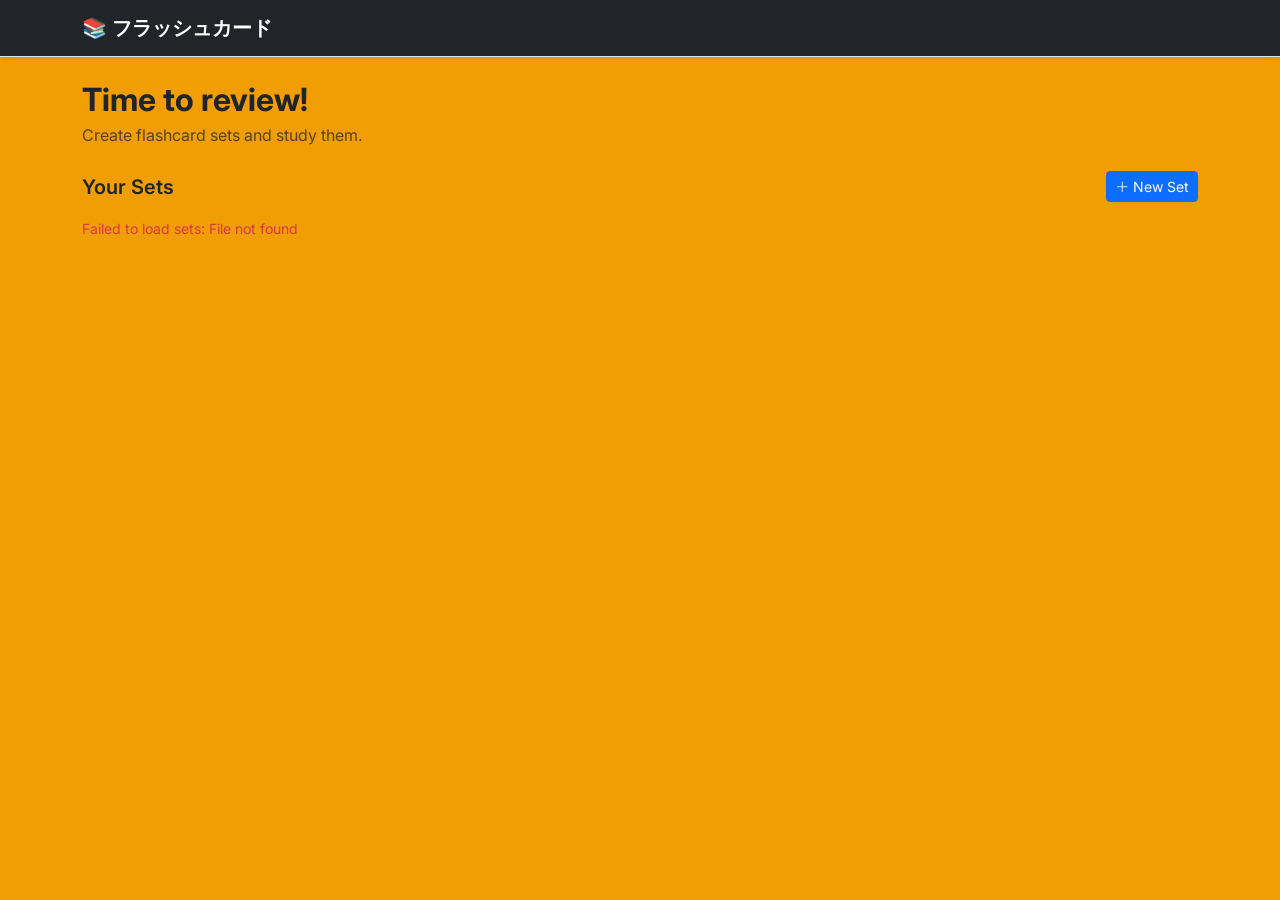
==== index.html @ 1853ccc4 "Changed file names" ====
<!DOCTYPE html>
<html lang="en">
<head>
  <meta charset="UTF-8" />
  <meta name="viewport" content="width=device-width, initial-scale=1.0" />
  <title>Flashcards</title>

  <!-- 📚 emoji favicon via SVG data URI -->
  <link rel="icon" href="data:image/svg+xml,<svg xmlns='http://www.w3.org/2000/svg' viewBox='0 0 100 100'><text y='.9em' font-size='90'>📚</text></svg>" />

  <!-- Inter font -->
  <link rel="stylesheet" href="https://fonts.googleapis.com/css2?family=Inter:wght@400;500;600;700&display=swap" />

  <!-- Bootstrap 5 CSS -->
  <link rel="stylesheet" href="https://cdn.jsdelivr.net/npm/bootstrap@5.3.2/dist/css/bootstrap.min.css" />
  <!-- Bootstrap Icons -->
  <link rel="stylesheet" href="https://cdn.jsdelivr.net/npm/bootstrap-icons@1.11.3/font/bootstrap-icons.min.css" />

  <link rel="stylesheet" href="style.css" />
</head>
<body>

  <!-- ── Navbar ──────────────────────────────────────────── -->
  <nav class="navbar navbar-dark bg-dark border-bottom shadow-sm">
    <div class="container">
      <span class="navbar-brand" id="nav-brand">📚 フラッシュカード</span>
    </div>
  </nav>

  <div class="container py-4">

    <!-- ══════════════════════════════════════════════════════
         VIEW 1 — HOME
    ═══════════════════════════════════════════════════════ -->
    <div id="view-home" class="view">
      <div class="mb-4">
        <h2 class="fw-bold mb-1">Time to review!</h2>
        <p class="text-muted mb-0">Create flashcard sets and study them.</p>
      </div>

      <div class="d-flex align-items-center justify-content-between mb-3">
        <h5 class="fw-semibold mb-0">Your Sets</h5>
        <button class="btn btn-primary btn-sm" id="btn-new-set">
          <i class="bi bi-plus-lg me-1"></i>New Set
        </button>
      </div>

      <div id="sets-grid" class="row g-3">
        <!-- set cards injected here -->
      </div>

      <p id="no-sets-msg" class="no-sets-msg mt-3" style="display:none;">
        No sets yet. Create your first one!
      </p>
    </div>

    <!-- ══════════════════════════════════════════════════════
         VIEW 2 — CREATE / EDIT SET
    ═══════════════════════════════════════════════════════ -->
    <div id="view-edit" class="view">
      <div class="d-flex align-items-center mb-4 gap-2">
        <button class="btn btn-outline-secondary btn-sm" id="edit-back-btn">
          <i class="bi bi-arrow-left"></i> Back
        </button>
        <h4 class="fw-bold mb-0" id="edit-view-title">New Set</h4>
      </div>

      <div class="mb-3" style="max-width:400px;">
        <label class="form-label fw-semibold" for="set-name-input">Set Name</label>
        <input type="text" class="form-control" id="set-name-input" placeholder="e.g. Science Quiz" />
      </div>

      <div class="mb-2">
        <h6 class="fw-semibold">Cards</h6>
      </div>

      <div class="table-responsive mb-2">
        <table class="table card-editor-table align-middle mb-0">
          <thead class="table-light">
            <tr>
              <th style="width:2.5rem;">#</th>
              <th>Question</th>
              <th>Answer</th>
              <th style="width:2.5rem;"></th>
            </tr>
          </thead>
          <tbody id="cards-tbody">
            <!-- rows injected here -->
          </tbody>
        </table>
      </div>

      <button class="btn btn-outline-primary btn-sm mb-4" id="btn-add-card">
        <i class="bi bi-plus-lg me-1"></i>Add Card
      </button>

      <div>
        <button class="btn btn-primary" id="btn-save-set">
          <i class="bi bi-floppy me-1"></i>Save Set
        </button>
        <div id="edit-error" class="text-danger small mt-2" style="display:none;"></div>
      </div>
    </div>

    <!-- ══════════════════════════════════════════════════════
         VIEW 3 — SET DETAIL
    ═══════════════════════════════════════════════════════ -->
    <div id="view-detail" class="view">
      <!-- Top row: back + title LEFT, edit + delete RIGHT -->
      <div class="d-flex align-items-center justify-content-between mb-4 flex-wrap gap-2">
        <div class="d-flex align-items-center gap-2">
          <button class="btn btn-outline-secondary btn-sm" id="detail-back-btn">
            <i class="bi bi-arrow-left"></i> Back
          </button>
          <h4 class="fw-bold mb-0" id="detail-set-title">Set Title</h4>
        </div>
        <div class="d-flex gap-2">
          <button class="btn btn-outline-secondary btn-sm" id="detail-edit-btn">
            <i class="bi bi-pencil me-1"></i>Edit
          </button>
          <button class="btn btn-outline-danger btn-sm" id="detail-delete-btn">
            <i class="bi bi-trash me-1"></i>Delete
          </button>
        </div>
      </div>

      <!-- Mode selection -->
      <div class="row g-3 mb-2">
        <div class="col-6 col-sm-4 col-md-3">
          <div class="mode-card study" id="btn-study-mode">
            <div class="mode-icon"><i class="bi bi-book"></i></div>
            <div class="mode-label">Study Mode</div>
          </div>
        </div>
        <div class="col-6 col-sm-4 col-md-3">
          <div class="mode-card quiz" id="btn-quiz-mode">
            <div class="mode-icon"><i class="bi bi-pencil-square"></i></div>
            <div class="mode-label">Quiz Mode</div>
          </div>
        </div>
      </div>

      <!-- Card count BELOW mode cards -->
      <p class="text-muted small mb-4" id="detail-card-count"></p>

      <!-- Preview table -->
      <h6 class="fw-semibold mb-2">Preview</h6>
      <div class="table-responsive">
        <table class="table preview-table table-sm table-bordered">
          <thead class="table-light">
            <tr>
              <th style="width:2.5rem;">#</th>
              <th>Question</th>
              <th>Answer</th>
            </tr>
          </thead>
          <tbody id="preview-tbody"></tbody>
        </table>
      </div>
      <p id="preview-more" class="text-muted small" style="display:none;"></p>
    </div>

    <!-- ══════════════════════════════════════════════════════
         VIEW 4 — STUDY MODE
    ═══════════════════════════════════════════════════════ -->
    <div id="view-study" class="view">
      <div class="d-flex align-items-center mb-4 gap-2">
        <button class="btn btn-outline-secondary btn-sm" id="study-back-btn">
          <i class="bi bi-arrow-left"></i> Back
        </button>
        <h4 class="fw-bold mb-0">Study Mode</h4>
        <span class="badge bg-secondary ms-2" id="study-progress"></span>
      </div>

      <div class="card-container" id="study-card-container">
        <div class="flashcard-scene" id="study-scene" onclick="App.studyFlip()">
          <div class="flashcard" id="study-card">
            <div class="flashcard-face flashcard-front" id="study-front">
              <span id="study-question"></span>
            </div>
            <div class="flashcard-face flashcard-back" id="study-back">
              <span id="study-answer"></span>
            </div>
          </div>
        </div>
        <p class="hint-text text-center mt-2">Click card to flip</p>
      </div>

      <div class="d-flex justify-content-center gap-3 mt-4">
        <button class="btn btn-outline-secondary" id="study-prev-btn">
          <i class="bi bi-arrow-left me-1"></i>Prev
        </button>
        <button class="btn btn-primary" id="study-next-btn">
          Next<i class="bi bi-arrow-right ms-1"></i>
        </button>
      </div>
    </div>

    <!-- ══════════════════════════════════════════════════════
         VIEW 5 — QUIZ MODE
    ═══════════════════════════════════════════════════════ -->
    <div id="view-quiz" class="view">
      <div class="d-flex align-items-center mb-4 gap-2 flex-wrap">
        <button class="btn btn-outline-secondary btn-sm" id="quiz-back-btn">
          <i class="bi bi-arrow-left"></i> Back
        </button>
        <h4 class="fw-bold mb-0">Quiz Mode</h4>
        <span class="badge bg-secondary ms-2" id="quiz-progress"></span>
        <span class="badge bg-success ms-1" id="quiz-score"></span>
      </div>

      <!-- Active quiz -->
      <div id="quiz-active">
        <div class="card-container" id="quiz-card-container">
          <div class="flashcard-scene" id="quiz-scene">
            <div class="flashcard" id="quiz-card">
              <div class="flashcard-face flashcard-front" id="quiz-front">
                <span id="quiz-question"></span>
              </div>
              <div class="flashcard-face flashcard-back" id="quiz-back">
                <span id="quiz-answer"></span>
              </div>
            </div>
          </div>
        </div>

        <div class="mt-3 d-flex justify-content-center gap-2" id="quiz-input-row">
          <input type="text" class="form-control" id="quiz-answer-input"
                 placeholder="Your answer…" style="max-width:340px;" />
          <button class="btn btn-primary" id="quiz-submit-btn">Submit</button>
        </div>

        <div class="text-center mt-3" id="quiz-feedback" style="display:none;"></div>

        <div class="d-flex justify-content-center mt-3" id="quiz-next-row" style="display:none!important;">
          <button class="btn btn-primary" id="quiz-next-btn">
            Next<i class="bi bi-arrow-right ms-1"></i>
          </button>
        </div>
      </div>

      <!-- Quiz complete -->
      <div id="quiz-complete" style="display:none;">
        <div class="quiz-complete-card mt-3">
          <div style="font-size:3rem;">🎉</div>
          <h4 class="fw-bold mt-2">Quiz Complete!</h4>
          <p class="text-muted" id="quiz-complete-msg"></p>
          <div class="d-flex justify-content-center gap-3 mt-3">
            <button class="btn btn-primary" id="quiz-retry-btn">
              <i class="bi bi-arrow-repeat me-1"></i>Retry
            </button>
            <button class="btn btn-outline-secondary" id="quiz-done-btn">
              <i class="bi bi-arrow-left me-1"></i>Back
            </button>
          </div>
        </div>
      </div>
    </div>

  </div><!-- /container -->

  <!-- Delete confirmation modal -->
  <div class="modal fade" id="deleteModal" tabindex="-1" aria-hidden="true">
    <div class="modal-dialog modal-dialog-centered">
      <div class="modal-content">
        <div class="modal-header border-0">
          <h5 class="modal-title fw-bold">Delete Set</h5>
          <button type="button" class="btn-close" data-bs-dismiss="modal"></button>
        </div>
        <div class="modal-body">
          Are you sure you want to delete <strong id="delete-set-name"></strong>?
          This cannot be undone.
        </div>
        <div class="modal-footer border-0">
          <button type="button" class="btn btn-outline-secondary" data-bs-dismiss="modal">Cancel</button>
          <button type="button" class="btn btn-danger" id="confirm-delete-btn">Delete</button>
        </div>
      </div>
    </div>
  </div>

  <!-- Bootstrap 5 JS -->
  <script src="https://cdn.jsdelivr.net/npm/bootstrap@5.3.2/dist/js/bootstrap.bundle.min.js"></script>
  <script src="script.js"></script>
</body>
</html>
---- style.css ----
/* ── Base ─────────────────────────────────────────────── */
body {
  background: #f19e04;
  font-family: 'Inter', -apple-system, BlinkMacSystemFont, 'Segoe UI', Roboto, sans-serif;
  min-height: 100vh;
}

/* ── View transitions ─────────────────────────────────── */
.view {
  display: none;
  animation: fadeIn 0.25s ease forwards;
}
.view.active {
  display: block;
}
@keyframes fadeIn {
  from { opacity: 0; transform: translateY(8px); }
  to   { opacity: 1; transform: translateY(0); }
}

/* ── Navbar ───────────────────────────────────────────── */
.navbar-brand {
  font-weight: 700;
  font-size: 1.25rem;
  cursor: pointer;
}

/* ── Set cards (home grid) ────────────────────────────── */
.set-card {
  background: #fff;
  border: 1px solid #e9ecef;
  border-radius: 12px;
  padding: 1.25rem;
  cursor: pointer;
  transition: box-shadow 0.18s, transform 0.18s;
  position: relative;
}
.set-card:hover {
  box-shadow: 0 4px 16px rgba(0,0,0,0.10);
  transform: translateY(-2px);
}
.set-card .set-name {
  font-weight: 600;
  font-size: 1rem;
  margin-bottom: 0.25rem;
}
.set-card .set-count {
  font-size: 0.85rem;
  color: #6c757d;
}
.set-card .dropdown {
  position: absolute;
  top: 0.75rem;
  right: 0.75rem;
}
.set-card .btn-dots {
  background: none;
  border: none;
  color: #6c757d;
  padding: 0.2rem 0.4rem;
  border-radius: 6px;
  line-height: 1;
}
.set-card .btn-dots:hover {
  background: #f0f0f0;
  color: #333;
}

/* ── Mode selection cards ─────────────────────────────── */
.mode-card {
  background: #fff;
  border: 1px solid #e9ecef;
  border-radius: 12px;
  padding: 1.5rem 1rem;
  cursor: pointer;
  transition: box-shadow 0.18s, transform 0.18s;
  text-align: center;
  user-select: none;
}
.mode-card:hover {
  box-shadow: 0 4px 16px rgba(0,0,0,0.10);
  transform: translateY(-2px);
}
.mode-card .mode-icon {
  font-size: 2rem;
  margin-bottom: 0.5rem;
}
.mode-card .mode-label {
  font-weight: 600;
  font-size: 1rem;
}
.mode-card.study .mode-icon { color: #0d6efd; }
.mode-card.quiz  .mode-icon { color: #198754; }

/* ── Preview table ────────────────────────────────────── */
.preview-table th {
  font-size: 0.8rem;
  text-transform: uppercase;
  letter-spacing: 0.05em;
  color: #6c757d;
  font-weight: 600;
}

/* ── Card editor table ────────────────────────────────── */
.card-editor-table td {
  vertical-align: middle;
  padding: 0.4rem 0.5rem;
}
.card-editor-table input.borderless {
  border: none;
  outline: none;
  background: transparent;
  width: 100%;
  padding: 0.3rem 0.4rem;
  border-radius: 4px;
  transition: background 0.15s;
}
.card-editor-table input.borderless:focus {
  background: #f0f4ff;
  outline: none;
  box-shadow: none;
}
.card-editor-table .row-num {
  color: #adb5bd;
  font-size: 0.85rem;
  width: 2rem;
  text-align: center;
}
.card-editor-table .btn-remove {
  color: #adb5bd;
  background: none;
  border: none;
  padding: 0.2rem 0.4rem;
  border-radius: 4px;
  transition: color 0.15s, background 0.15s;
}
.card-editor-table .btn-remove:hover {
  color: #dc3545;
  background: #fff0f0;
}

/* ── Flashcard 3D flip ────────────────────────────────── */
.flashcard-scene {
  perspective: 1200px;
  width: 100%;
  max-width: 500px;
  height: 300px;
  margin: 0 auto;
  cursor: pointer;
}
.flashcard {
  width: 100%;
  height: 100%;
  position: relative;
  transform-style: preserve-3d;
  transition: transform 0.5s cubic-bezier(0.4, 0.2, 0.2, 1);
  border-radius: 16px;
}
.flashcard.flipped {
  transform: rotateY(180deg);
}
.flashcard-face {
  position: absolute;
  inset: 0;
  backface-visibility: hidden;
  -webkit-backface-visibility: hidden;
  border-radius: 16px;
  display: flex;
  align-items: center;
  justify-content: center;
  padding: 2rem;
  font-size: 1.25rem;
  text-align: center;
}
.flashcard-front {
  background: #fff;
  border: 2px solid #e9ecef;
  color: #212529;
}
.flashcard-back {
  background: linear-gradient(135deg, #4f46e5, #7c3aed);
  color: #fff;
  transform: rotateY(180deg);
}

/* ── Card container slide transition ─────────────────── */
.card-container {
  transition: opacity 0.15s ease, transform 0.15s ease;
}
.card-container.slide-out-left  { opacity: 0; transform: translateX(-40px); }
.card-container.slide-out-right { opacity: 0; transform: translateX(40px); }
.card-container.slide-in-left   { opacity: 0; transform: translateX(-40px); }
.card-container.slide-in-right  { opacity: 0; transform: translateX(40px); }

/* ── Quiz feedback ────────────────────────────────────── */
.feedback-correct {
  color: #198754;
  font-weight: 600;
}
.feedback-wrong {
  color: #dc3545;
  font-weight: 600;
}

/* ── Quiz complete screen ─────────────────────────────── */
.quiz-complete-card {
  background: #fff;
  border: 1px solid #e9ecef;
  border-radius: 16px;
  padding: 2.5rem;
  text-align: center;
  max-width: 420px;
  margin: 0 auto;
}

/* ── Misc ─────────────────────────────────────────────── */
.hint-text {
  font-size: 0.8rem;
  color: #adb5bd;
}
.no-sets-msg {
  color: #adb5bd;
  font-size: 0.95rem;
}
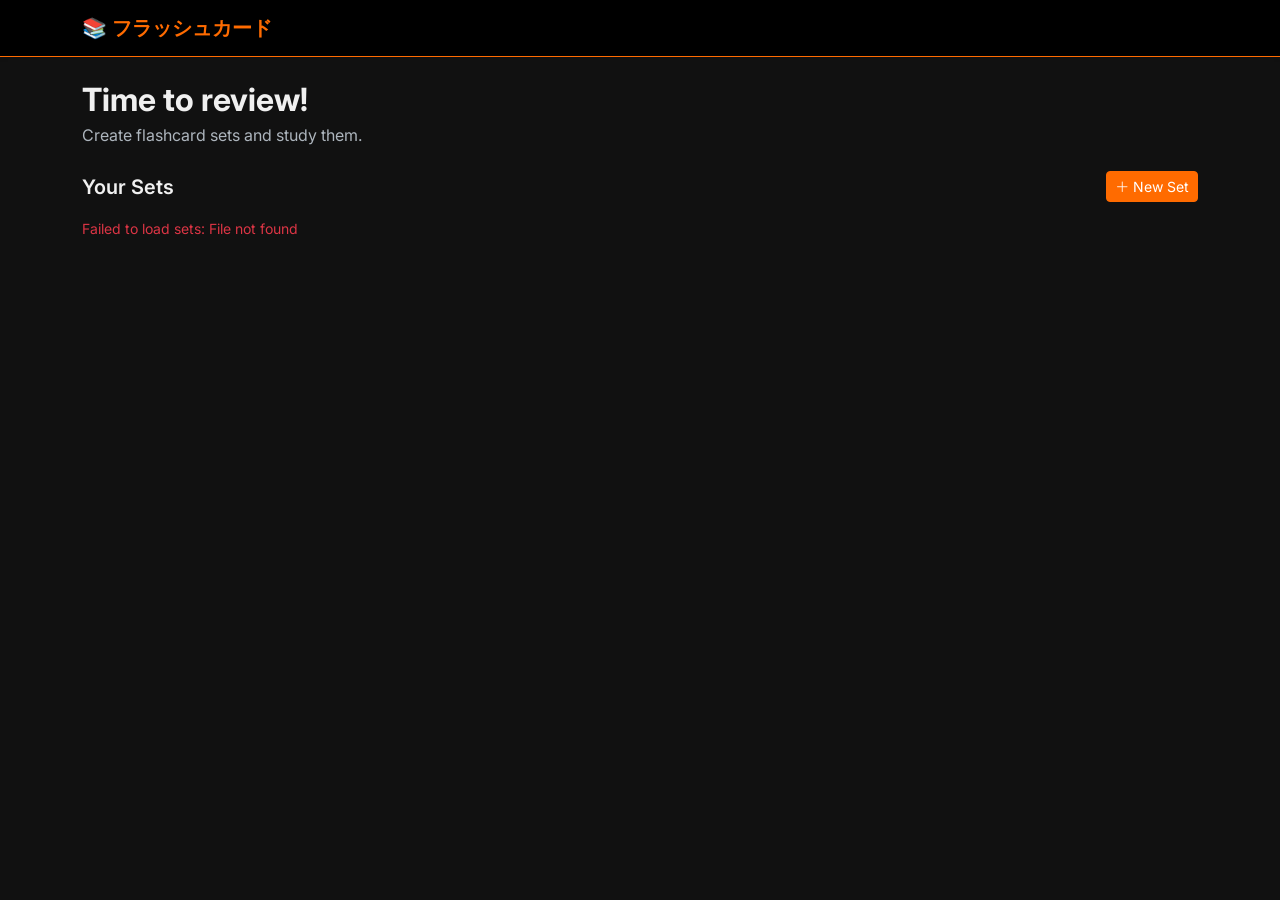
==== commit cbd51ddf: "Add files via upload" ====
--- a/index.html
+++ b/index.html
@@ -21,7 +21,7 @@
 <body>
 
   <!-- ── Navbar ──────────────────────────────────────────── -->
-  <nav class="navbar navbar-dark bg-dark border-bottom shadow-sm">
+  <nav class="navbar navbar-dark border-bottom shadow-sm">
     <div class="container">
       <span class="navbar-brand" id="nav-brand">📚 フラッシュカード</span>
     </div>
@@ -281,6 +281,6 @@
 
   <!-- Bootstrap 5 JS -->
   <script src="https://cdn.jsdelivr.net/npm/bootstrap@5.3.2/dist/js/bootstrap.bundle.min.js"></script>
-  <script src="script.js"></script>
+  <script src="app.js"></script>
 </body>
 </html>
--- a/style.css
+++ b/style.css
@@ -1,9 +1,112 @@
 /* ── Base ─────────────────────────────────────────────── */
 body {
-  background: #f19e04;
+  background: #111111;
   font-family: 'Inter', -apple-system, BlinkMacSystemFont, 'Segoe UI', Roboto, sans-serif;
   min-height: 100vh;
-}
+  color: #f0f0f0;
+}
+
+/* ── Bootstrap overrides for dark theme ──────────────── */
+.text-muted { color: #adb5bd !important; }
+
+.form-control {
+  background: #1e1e1e;
+  border-color: #3a3a3a;
+  color: #f0f0f0;
+}
+.form-control:focus {
+  background: #252525;
+  border-color: #ff6b00;
+  color: #f0f0f0;
+  box-shadow: 0 0 0 0.2rem rgba(255, 107, 0, 0.25);
+}
+.form-control::placeholder { color: #666; }
+
+.form-label { color: #ccc; }
+
+.table {
+  color: #f0f0f0;
+}
+.table-light th {
+  background: #1e1e1e !important;
+  color: #adb5bd;
+  border-color: #3a3a3a;
+}
+.table td, .table th {
+  border-color: #2e2e2e;
+}
+.table-bordered { border-color: #2e2e2e; }
+
+/* Primary button → orange */
+.btn-primary {
+  background-color: #ff6b00;
+  border-color: #ff6b00;
+  color: #fff;
+}
+.btn-primary:hover, .btn-primary:focus {
+  background-color: #e05e00;
+  border-color: #e05e00;
+  color: #fff;
+}
+.btn-primary:active {
+  background-color: #cc5500 !important;
+  border-color: #cc5500 !important;
+}
+
+/* Outline secondary → orange-tinted */
+.btn-outline-secondary {
+  color: #ccc;
+  border-color: #555;
+}
+.btn-outline-secondary:hover {
+  background-color: #2a2a2a;
+  border-color: #888;
+  color: #fff;
+}
+
+/* Outline primary → orange */
+.btn-outline-primary {
+  color: #ff6b00;
+  border-color: #ff6b00;
+}
+.btn-outline-primary:hover {
+  background-color: #ff6b00;
+  border-color: #ff6b00;
+  color: #fff;
+}
+
+/* Outline danger */
+.btn-outline-danger {
+  color: #ff4d4d;
+  border-color: #ff4d4d;
+}
+.btn-outline-danger:hover {
+  background-color: #ff4d4d;
+  border-color: #ff4d4d;
+  color: #fff;
+}
+
+/* Badge secondary */
+.badge.bg-secondary { background-color: #3a3a3a !important; }
+.badge.bg-success   { background-color: #1a6b3a !important; }
+
+/* Modal */
+.modal-content {
+  background: #1a1a1a;
+  border: 1px solid #3a3a3a;
+  color: #f0f0f0;
+}
+.modal-header, .modal-footer { border-color: #3a3a3a; }
+.btn-close { filter: invert(1); }
+
+/* Dropdown */
+.dropdown-menu {
+  background: #1e1e1e;
+  border-color: #3a3a3a;
+}
+.dropdown-item { color: #f0f0f0; }
+.dropdown-item:hover { background: #2a2a2a; color: #fff; }
+.dropdown-item.text-danger { color: #ff4d4d !important; }
 
 /* ── View transitions ─────────────────────────────────── */
 .view {
@@ -19,16 +122,24 @@
 }
 
 /* ── Navbar ───────────────────────────────────────────── */
+.navbar {
+  background: #000 !important;
+  border-bottom: 1px solid #ff6b00 !important;
+}
 .navbar-brand {
   font-weight: 700;
   font-size: 1.25rem;
   cursor: pointer;
-}
+  color: #ff6b00 !important;
+}
+
+/* ── Headings ─────────────────────────────────────────── */
+h2, h4, h5, h6 { color: #f0f0f0; }
 
 /* ── Set cards (home grid) ────────────────────────────── */
 .set-card {
-  background: #fff;
-  border: 1px solid #e9ecef;
+  background: #1a1a1a;
+  border: 1px solid #2e2e2e;
   border-radius: 12px;
   padding: 1.25rem;
   cursor: pointer;
@@ -36,17 +147,19 @@
   position: relative;
 }
 .set-card:hover {
-  box-shadow: 0 4px 16px rgba(0,0,0,0.10);
+  box-shadow: 0 4px 16px rgba(255, 107, 0, 0.18);
   transform: translateY(-2px);
+  border-color: #ff6b00;
 }
 .set-card .set-name {
   font-weight: 600;
   font-size: 1rem;
   margin-bottom: 0.25rem;
+  color: #f0f0f0;
 }
 .set-card .set-count {
   font-size: 0.85rem;
-  color: #6c757d;
+  color: #888;
 }
 .set-card .dropdown {
   position: absolute;
@@ -56,20 +169,20 @@
 .set-card .btn-dots {
   background: none;
   border: none;
-  color: #6c757d;
+  color: #888;
   padding: 0.2rem 0.4rem;
   border-radius: 6px;
   line-height: 1;
 }
 .set-card .btn-dots:hover {
-  background: #f0f0f0;
-  color: #333;
+  background: #2a2a2a;
+  color: #ff6b00;
 }
 
 /* ── Mode selection cards ─────────────────────────────── */
 .mode-card {
-  background: #fff;
-  border: 1px solid #e9ecef;
+  background: #1a1a1a;
+  border: 1px solid #2e2e2e;
   border-radius: 12px;
   padding: 1.5rem 1rem;
   cursor: pointer;
@@ -78,8 +191,9 @@
   user-select: none;
 }
 .mode-card:hover {
-  box-shadow: 0 4px 16px rgba(0,0,0,0.10);
+  box-shadow: 0 4px 16px rgba(255, 107, 0, 0.18);
   transform: translateY(-2px);
+  border-color: #ff6b00;
 }
 .mode-card .mode-icon {
   font-size: 2rem;
@@ -88,16 +202,17 @@
 .mode-card .mode-label {
   font-weight: 600;
   font-size: 1rem;
-}
-.mode-card.study .mode-icon { color: #0d6efd; }
-.mode-card.quiz  .mode-icon { color: #198754; }
+  color: #f0f0f0;
+}
+.mode-card.study .mode-icon { color: #ff6b00; }
+.mode-card.quiz  .mode-icon { color: #ff9a00; }
 
 /* ── Preview table ────────────────────────────────────── */
 .preview-table th {
   font-size: 0.8rem;
   text-transform: uppercase;
   letter-spacing: 0.05em;
-  color: #6c757d;
+  color: #888;
   font-weight: 600;
 }
 
@@ -114,20 +229,21 @@
   padding: 0.3rem 0.4rem;
   border-radius: 4px;
   transition: background 0.15s;
+  color: #f0f0f0;
 }
 .card-editor-table input.borderless:focus {
-  background: #f0f4ff;
+  background: #2a1a00;
   outline: none;
   box-shadow: none;
 }
 .card-editor-table .row-num {
-  color: #adb5bd;
+  color: #555;
   font-size: 0.85rem;
   width: 2rem;
   text-align: center;
 }
 .card-editor-table .btn-remove {
-  color: #adb5bd;
+  color: #555;
   background: none;
   border: none;
   padding: 0.2rem 0.4rem;
@@ -135,8 +251,8 @@
   transition: color 0.15s, background 0.15s;
 }
 .card-editor-table .btn-remove:hover {
-  color: #dc3545;
-  background: #fff0f0;
+  color: #ff4d4d;
+  background: #2a0000;
 }
 
 /* ── Flashcard 3D flip ────────────────────────────────── */
@@ -147,6 +263,7 @@
   height: 300px;
   margin: 0 auto;
   cursor: pointer;
+  border-radius: 16px;
 }
 .flashcard {
   width: 100%;
@@ -173,12 +290,12 @@
   text-align: center;
 }
 .flashcard-front {
-  background: #fff;
-  border: 2px solid #e9ecef;
-  color: #212529;
+  background: #1a1a1a;
+  border: 2px solid #3a3a3a;
+  color: #f0f0f0;
 }
 .flashcard-back {
-  background: linear-gradient(135deg, #4f46e5, #7c3aed);
+  background: linear-gradient(135deg, #ff6b00, #cc3300);
   color: #fff;
   transform: rotateY(180deg);
 }
@@ -194,18 +311,18 @@
 
 /* ── Quiz feedback ────────────────────────────────────── */
 .feedback-correct {
-  color: #198754;
+  color: #4caf50;
   font-weight: 600;
 }
 .feedback-wrong {
-  color: #dc3545;
+  color: #ff4d4d;
   font-weight: 600;
 }
 
 /* ── Quiz complete screen ─────────────────────────────── */
 .quiz-complete-card {
-  background: #fff;
-  border: 1px solid #e9ecef;
+  background: #1a1a1a;
+  border: 1px solid #2e2e2e;
   border-radius: 16px;
   padding: 2.5rem;
   text-align: center;
@@ -216,9 +333,48 @@
 /* ── Misc ─────────────────────────────────────────────── */
 .hint-text {
   font-size: 0.8rem;
-  color: #adb5bd;
+  color: #555;
 }
 .no-sets-msg {
-  color: #adb5bd;
+  color: #555;
   font-size: 0.95rem;
 }
+
+/* ── Visual FX — correct flash ────────────────────────── */
+@keyframes correctFlash {
+  0%   { box-shadow: 0 0 0 0 rgba(255, 107, 0, 0); }
+  25%  { box-shadow: 0 0 0 10px rgba(255, 107, 0, 0.55); }
+  60%  { box-shadow: 0 0 0 20px rgba(255, 107, 0, 0.2); }
+  100% { box-shadow: 0 0 0 24px rgba(255, 107, 0, 0); }
+}
+.fx-correct {
+  animation: correctFlash 0.65s ease-out forwards;
+}
+
+/* ── Visual FX — wrong shake + red flash ─────────────── */
+@keyframes wrongShake {
+  0%   { transform: translateX(0);    box-shadow: 0 0 0 0 rgba(255, 77, 77, 0); }
+  15%  { transform: translateX(-8px); box-shadow: 0 0 0 8px rgba(255, 77, 77, 0.5); }
+  30%  { transform: translateX(8px);  box-shadow: 0 0 0 12px rgba(255, 77, 77, 0.35); }
+  45%  { transform: translateX(-6px); }
+  60%  { transform: translateX(6px);  }
+  75%  { transform: translateX(-3px); }
+  100% { transform: translateX(0);    box-shadow: 0 0 0 20px rgba(255, 77, 77, 0); }
+}
+.fx-wrong {
+  animation: wrongShake 0.65s ease-out forwards;
+}
+
+/* ── Visual FX — particle burst ──────────────────────── */
+.fx-particle {
+  position: fixed;
+  border-radius: 50%;
+  pointer-events: none;
+  z-index: 9999;
+  transform: translate(-50%, -50%);
+}
+@keyframes particleBurst {
+  0%   { opacity: 1;   transform: translate(-50%, -50%) translate(0, 0) scale(1); }
+  80%  { opacity: 0.8; transform: translate(-50%, -50%) translate(var(--dx), var(--dy)) scale(0.6); }
+  100% { opacity: 0;   transform: translate(-50%, -50%) translate(calc(var(--dx) * 1.2), calc(var(--dy) * 1.2)) scale(0); }
+}
